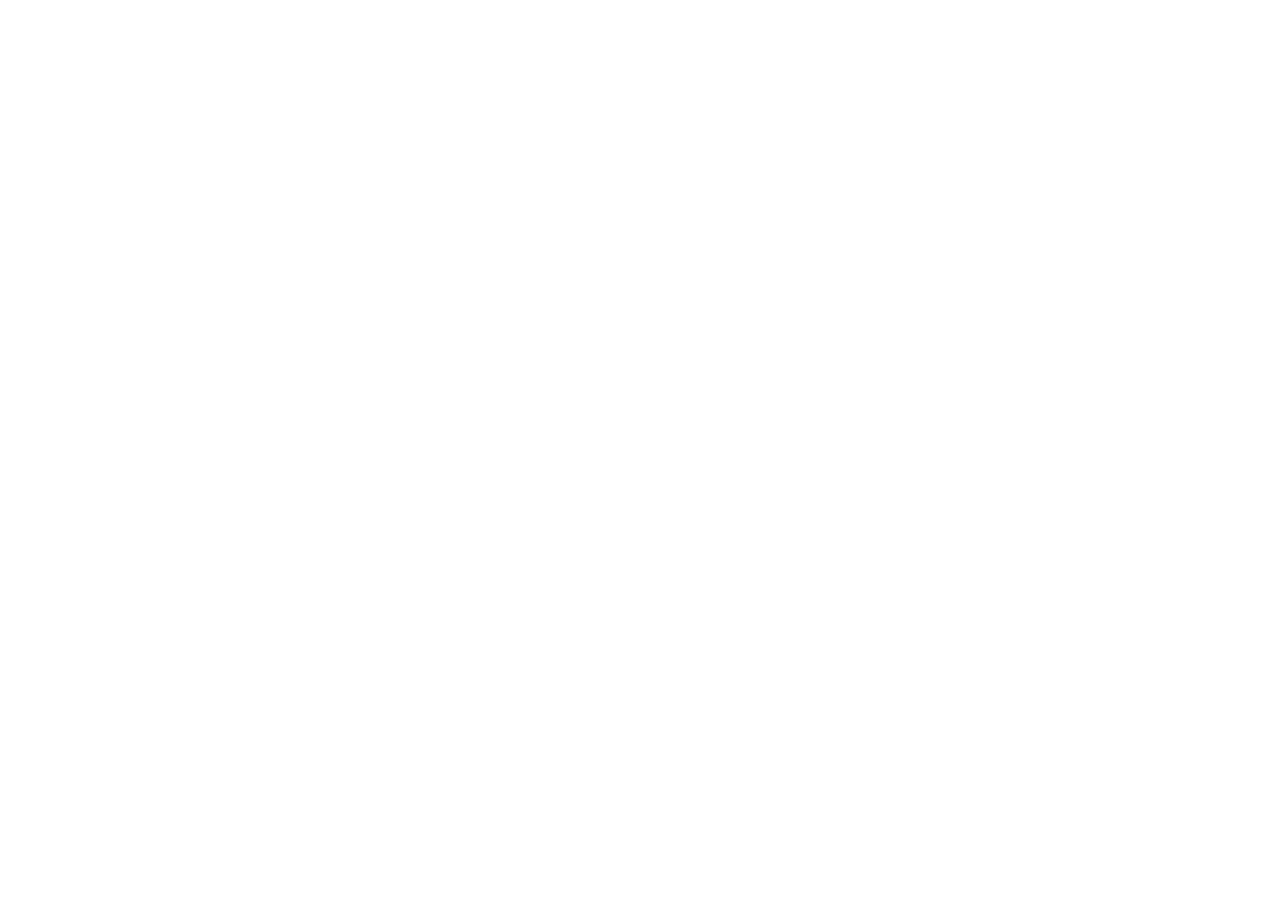
==== Juego/index.html @ 7dacfc59 "Esqueleto de escenas" ====
<!DOCTYPE html>
<html lang="es">
<head>
    <meta charset="UTF-8">
    <meta name="viewport" content="width=device-width, initial-scale=1.0">
    <!-- Links al CDN que contiene el fichero de Phaser-->
    <script src="//cdn.jsdelivr.net/npm/phaser@3.11.0/dist/phaser.js"></script>
    <script src="./js/versions.js"></script>


    <!-- Links a hojas de estilo-->
    <link type="text/css" rel="stylesheet" href="canvasStyle.css"/>

    <title>Ribbit Rumble</title>
</head>
<body>

</body>
</html>
---- Juego/canvasStyle.css ----
html, body {
    width: 100%;
    height: 100%;
    margin: 0;
    }
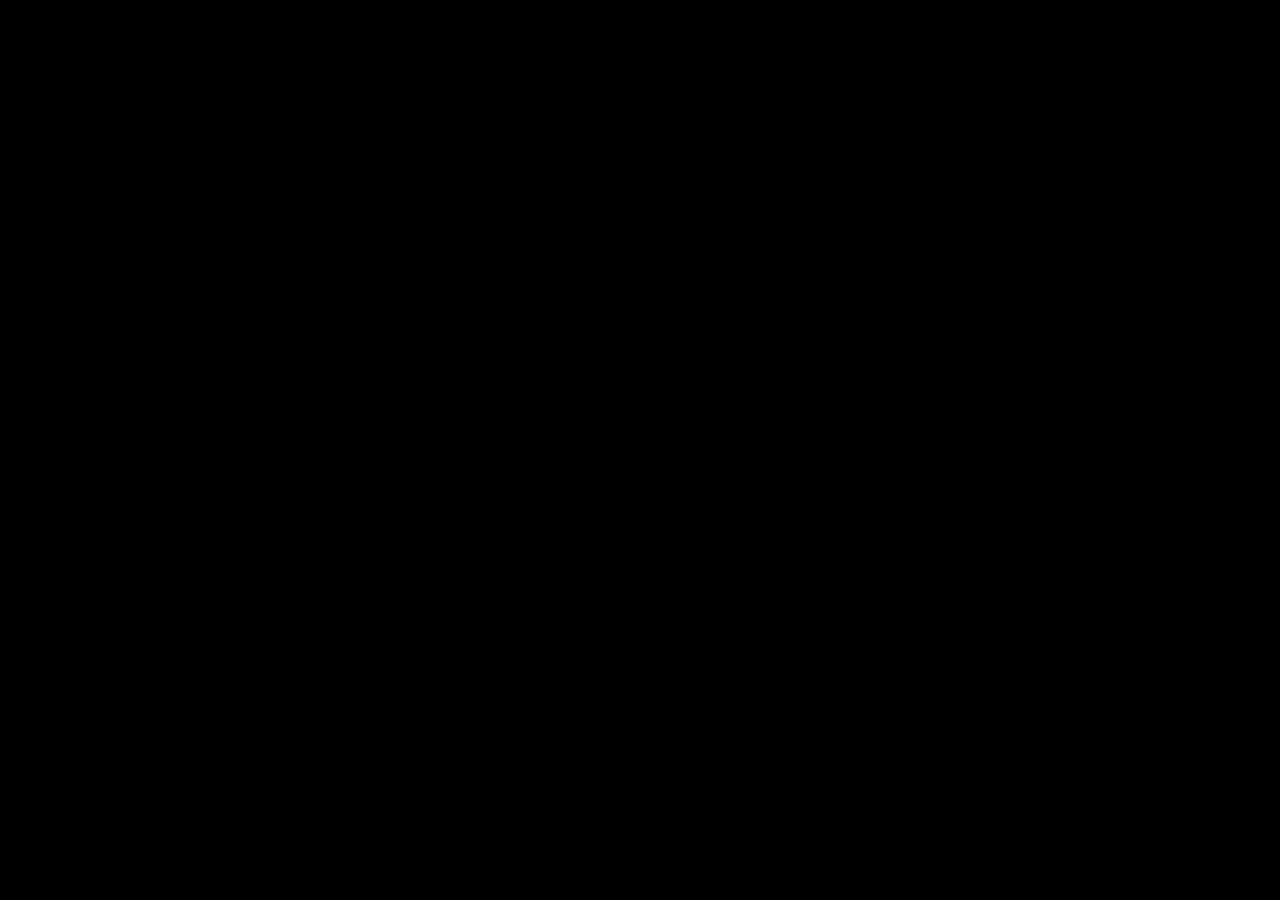
==== commit 0ed68696: "Estructura Inicial del Proyecto" ====
--- a/Juego/index.html
+++ b/Juego/index.html
@@ -1,19 +1,18 @@
 <!DOCTYPE html>
 <html lang="es">
-<head>
-    <meta charset="UTF-8">
-    <meta name="viewport" content="width=device-width, initial-scale=1.0">
-    <!-- Links al CDN que contiene el fichero de Phaser-->
-    <script src="//cdn.jsdelivr.net/npm/phaser@3.11.0/dist/phaser.js"></script>
-    <script src="./js/versions.js"></script>
+    <head>
+        <meta charset="UTF-8">
+        <meta name="viewport" content="width=device-width, initial-scale=1.0">
+        <!-- Links al CDN que contiene el fichero de Phaser-->
+        <script src="https://cdn.jsdelivr.net/npm/phaser@3.70.0/dist/phaser.min.js"></script>
 
+        <script type = "module" src="main.js"></script>
+        <!-- Links a hojas de estilo-->
+        <link type="text/css" rel="stylesheet" href="canvasStyle.css"/>
 
-    <!-- Links a hojas de estilo-->
-    <link type="text/css" rel="stylesheet" href="canvasStyle.css"/>
+        <title>Ribbit Rumble</title>
+    </head>
+     <body>
 
-    <title>Ribbit Rumble</title>
-</head>
-<body>
-
-</body>
+    </body>
 </html>--- a/Juego/canvasStyle.css
+++ b/Juego/canvasStyle.css
@@ -2,4 +2,6 @@
     width: 100%;
     height: 100%;
     margin: 0;
-    }+    background-color: black;
+}
+
